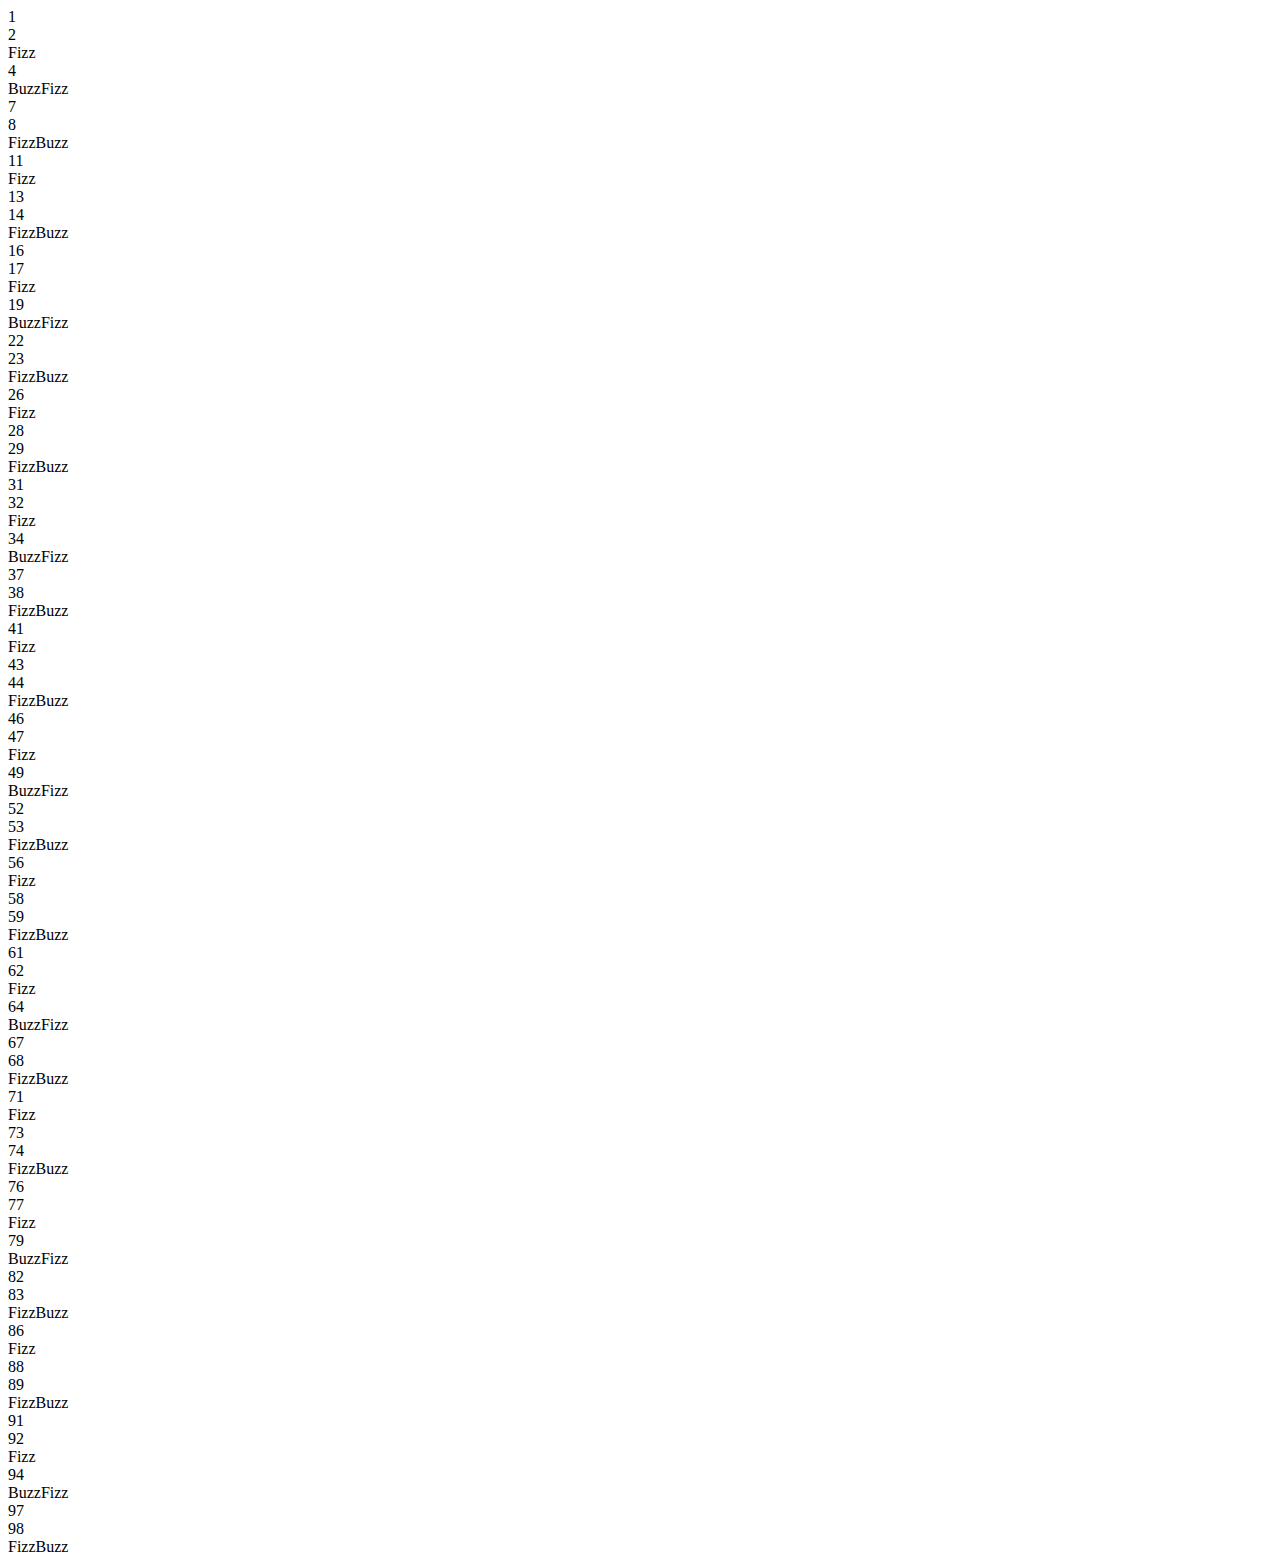
==== bonus/index.html @ 8a8b09fc "Bonus 1" ====
<!DOCTYPE html>
<html lang="en">
<head>
    <meta charset="UTF-8">
    <meta http-equiv="X-UA-Compatible" content="IE=edge">
    <meta name="viewport" content="width=device-width, initial-scale=1.0">
    <title>FizzBuzz Bonus</title>
</head>
<body>
   
    
    <div id="container"></div>
    
    
    <script type="text/javascript" src="js/main.js"></script>

</body>
</html>
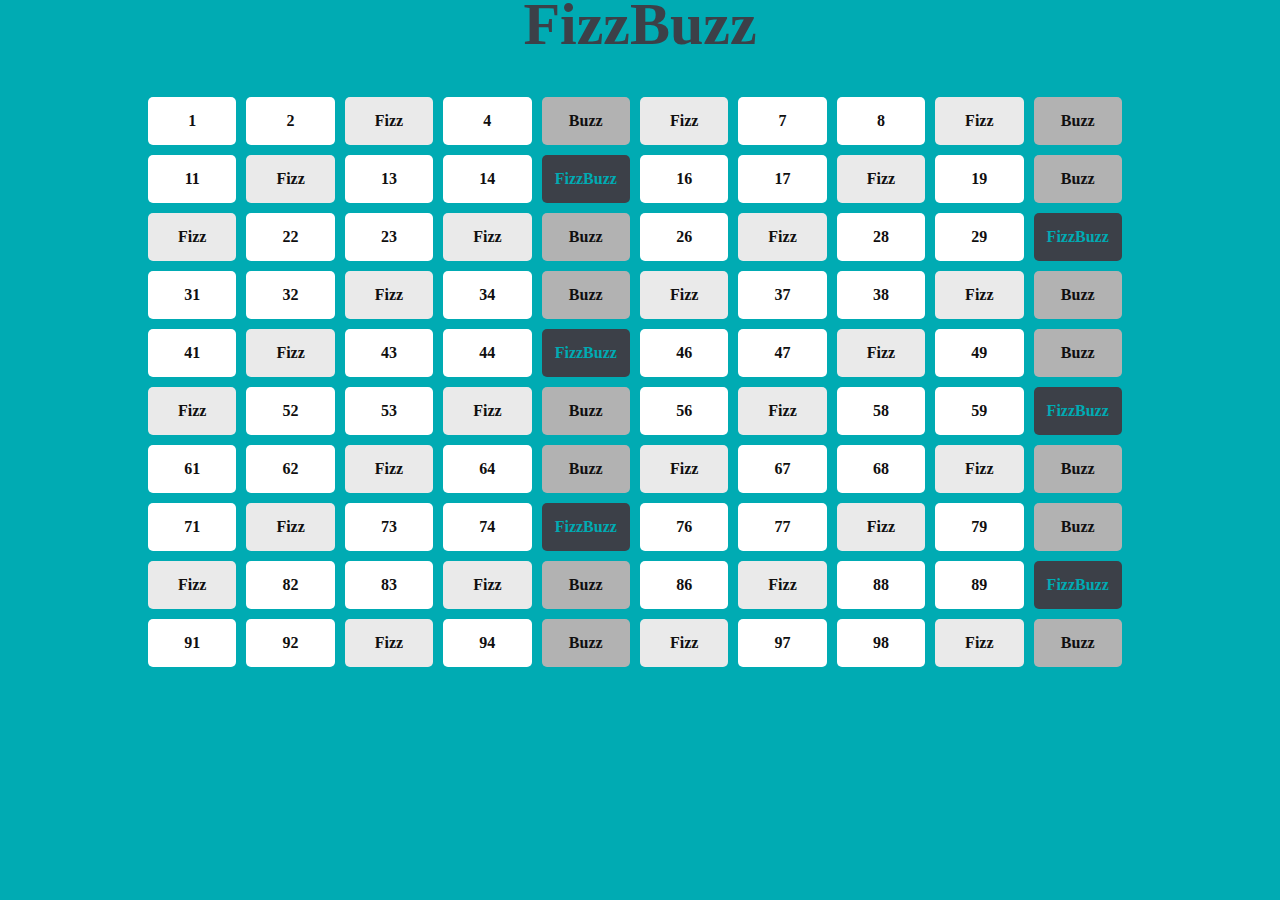
==== commit 31d5329a: "Bonus 2" ====
--- a/bonus/index.html
+++ b/bonus/index.html
@@ -4,11 +4,16 @@
     <meta charset="UTF-8">
     <meta http-equiv="X-UA-Compatible" content="IE=edge">
     <meta name="viewport" content="width=device-width, initial-scale=1.0">
+    <link rel="preconnect" href="https://fonts.googleapis.com">
+    <link rel="preconnect" href="https://fonts.gstatic.com" crossorigin>
+    <link href="https://fonts.googleapis.com/css2?family=Lobster&display=swap" rel="stylesheet">
+    <link rel="stylesheet" href="css/style.css">
     <title>FizzBuzz Bonus</title>
 </head>
 <body>
    
-    
+    <h1>FizzBuzz</h1>
+
     <div id="container"></div>
     
     
--- a/bonus/css/style.css
+++ b/bonus/css/style.css
@@ -0,0 +1,67 @@
+* {
+    margin: 0;
+    padding: 0;
+    box-sizing: border-box;
+}
+
+body {
+    background-color: #00ABB3;
+}
+
+h1 {
+    text-align: center;
+    font-size: 40px;
+    color: #EAEAEA;
+    cursor: pointer;
+}
+
+h1:hover {
+    color: #3C4048;
+    transform: scale(1.5);
+    transition: 1s;
+}
+
+#container {
+    width: 80%;
+    padding: 0 20px;
+    margin: 50px auto;
+    display: flex;
+    flex-wrap: wrap;
+    gap: 10px;
+}
+
+.square {
+    width: calc((100% / 10) - 10px);
+    border-radius: 5px;
+    padding-top: 15px;
+    padding-bottom: 15px;
+    text-align: center;
+    color: #100F0F;
+    font-weight: bold;
+    background-color: #fff;
+    cursor: pointer;
+}
+
+.square:hover {
+    background-color: #100F0F;
+    color: #00ABB3;
+    transform: scale(1.5);
+    transition: 1s;
+}
+
+.fizzbuzz {
+    background-color: #3C4048;
+    color: #00ABB3;
+}
+
+.fizzbuzz:hover {
+    background-color: #EAEAEA;
+}
+
+.fizz {
+    background-color: #EAEAEA;
+}
+
+.buzz {
+    background-color: #B2B2B2;
+}
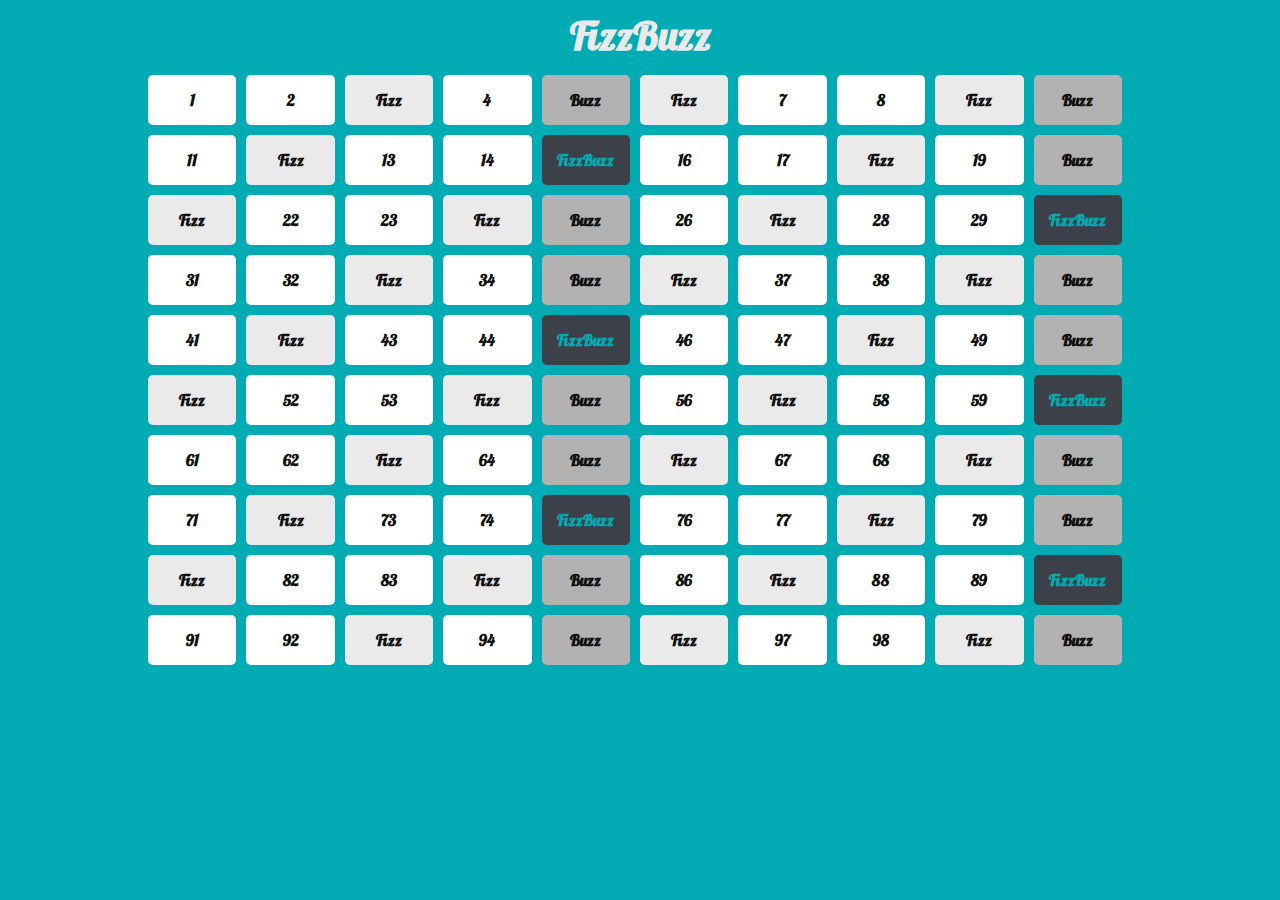
==== commit 0a710d49: "Title fix" ====
--- a/bonus/index.html
+++ b/bonus/index.html
@@ -12,7 +12,9 @@
 </head>
 <body>
    
-    <h1>FizzBuzz</h1>
+    <div id="title">
+        <h1>FizzBuzz</h1>
+    </div>
 
     <div id="container"></div>
     
--- a/bonus/css/style.css
+++ b/bonus/css/style.css
@@ -6,6 +6,13 @@
 
 body {
     background-color: #00ABB3;
+    font-family: 'Lobster', cursive;
+}
+
+#title {
+    width: 50%;
+    padding-top: 10px;
+    margin: 0 auto;
 }
 
 h1 {
@@ -17,14 +24,14 @@
 
 h1:hover {
     color: #3C4048;
-    transform: scale(1.5);
+    transform: scale(1.3);
     transition: 1s;
 }
 
 #container {
     width: 80%;
     padding: 0 20px;
-    margin: 50px auto;
+    margin: 15px auto;
     display: flex;
     flex-wrap: wrap;
     gap: 10px;
